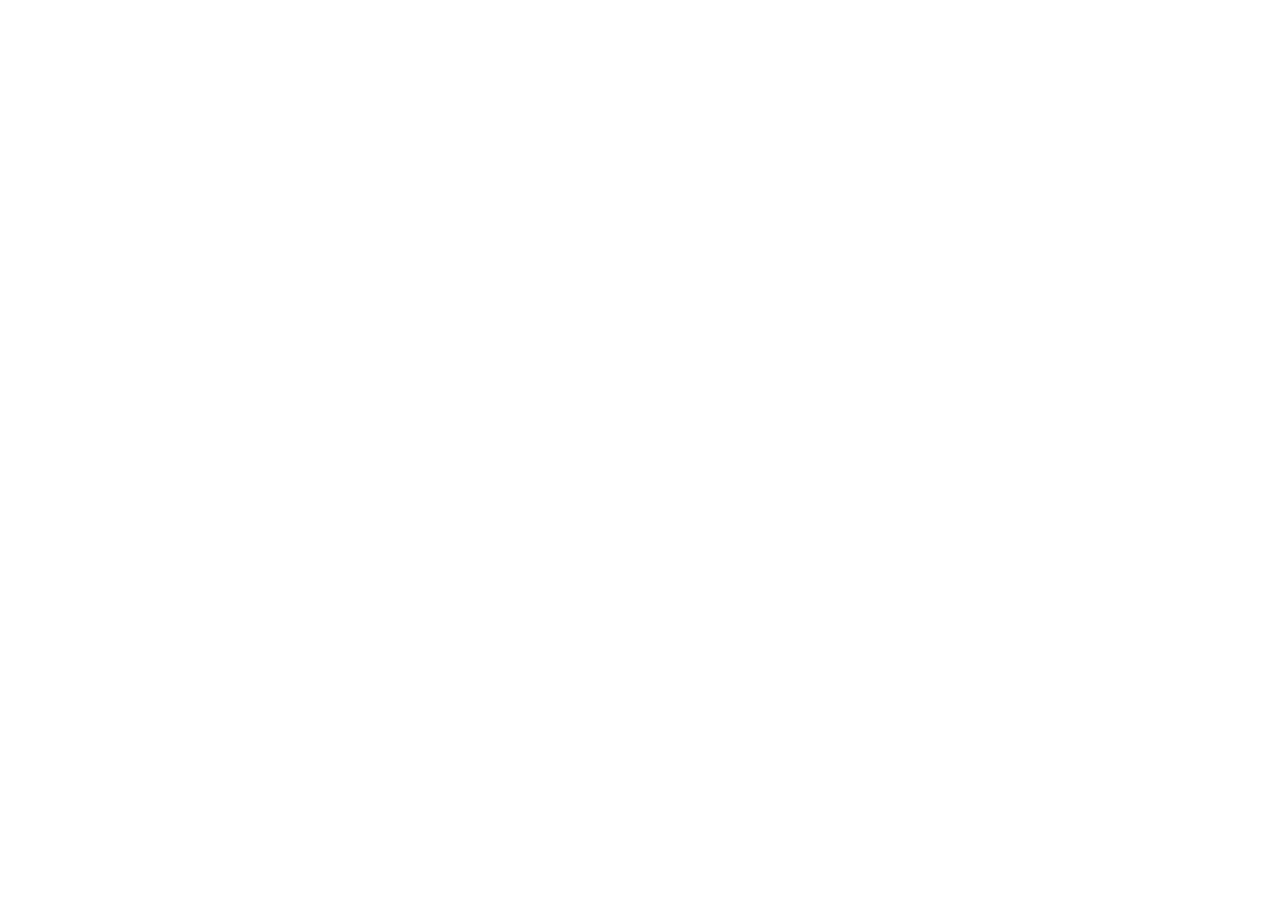
==== src/main/resources/templates/topics/index.html @ e214e5e2 "#5 話題投稿画面の作成" ====
<!DOCTYPE html>
<html xmlns:th="http://www.thymeleaf.org" xmlns:layout="http://www.ultraq.net.nz/thymeleaf/layout" layout:decorate="~{layouts/layout}">
    <head>
        <title>Pictgram</title>
    </head>
    <body>
        <div class="topics-index-wrapper" layout:fragment="contents">
            <div class="container">
                <div class="row" th:each="topic : ${list}">
                    <div class="col-md-6 mx-auto">
                        <main>
                            <h2 class="author" th:text="${topic.user.name}"></h2>
                            <img src="" th:if="${@environment.getProperty('image.local')}" th:src="${topic.imageData}"
                                class="image" />
                            <img src="" th:unless="${@environment.getProperty('image.local')}" th:src="${topic.path}"
                                class="image" />
                            <pre class="description" th:text="${topic.description}"></pre>
                        </main>
                    </div>
                </div>
            </div>
        </div>
    </body>
</html>
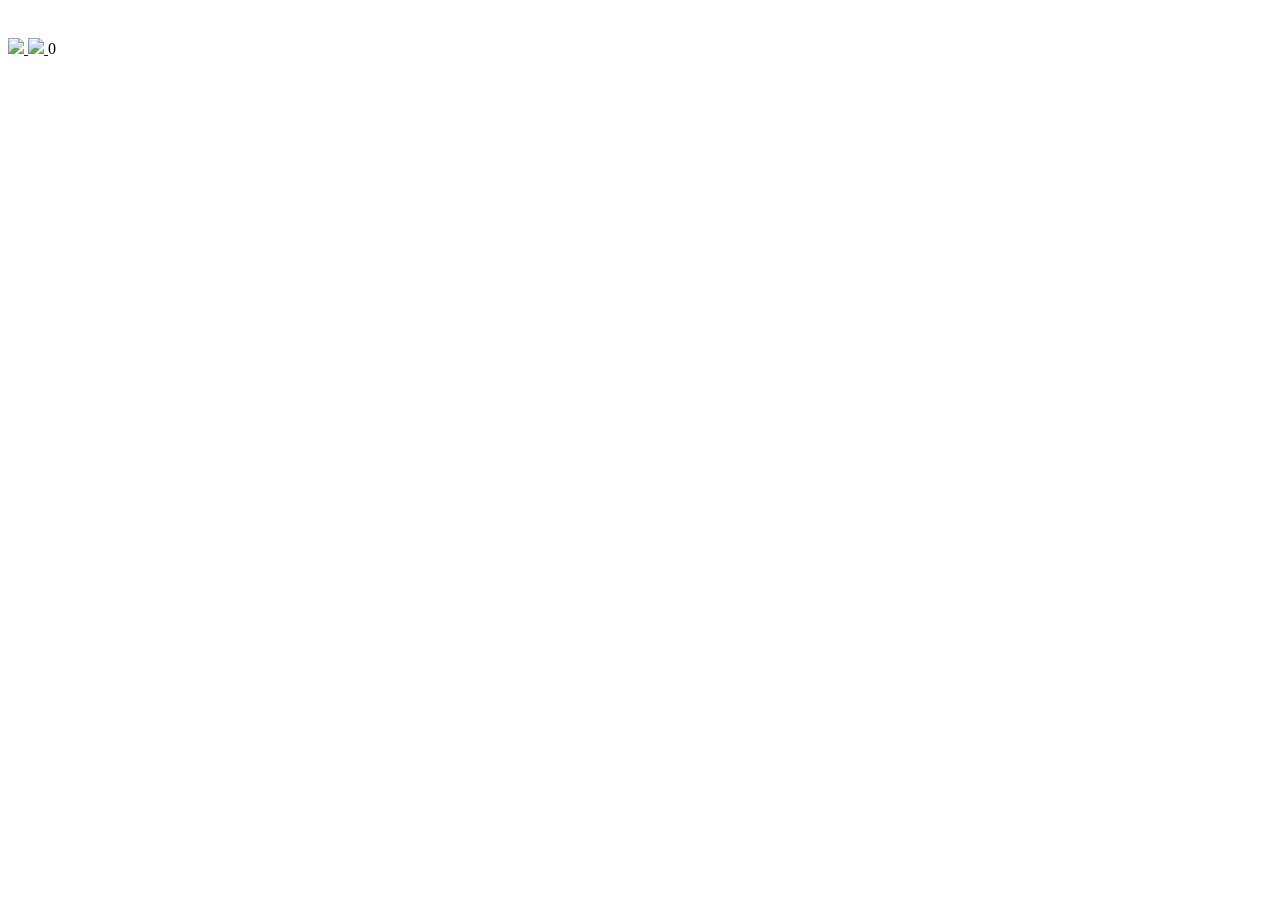
==== commit 2e4c7423: "#7お気に入り画面の作成" ====
--- a/src/main/resources/templates/topics/index.html
+++ b/src/main/resources/templates/topics/index.html
@@ -14,6 +14,16 @@
                                 class="image" />
                             <img src="" th:unless="${@environment.getProperty('image.local')}" th:src="${topic.path}"
                                 class="image" />
+								<div class="icons">
+								  <a th:if="${topic.favorite != null}" rel="nofollow" class="icon convert" data-method="delete" href="/favorite?topic_id=1" th:href="@{'/favorite'}" th:data-topic_id="${topic.id}" th:data-_csrf="${_csrf.token}">
+								   <img class="favorite-on" src="/images/icons/heart.png" th:src="@{/images/icons/heart.png}" />  
+								  </a>
+								  <a th:if="${topic.favorite == null}" rel="nofollow" class="icon convert" data-method="post" href="/favorite?topic_id=1" th:href="@{'/favorite'}" th:data-topic_id="${topic.id}" th:data-_csrf="${_csrf.token}">
+								    <img src="/images/icons/heart-black.png" th:src="@{/images/icons/heart-black.png}" />
+								  </a>
+								    <span class="count" th:text="${#lists.size(topic.favorites)}">0</span>
+								</div>
+								    <pre class="description" th:text="${topic.description}"></pre>
                             <pre class="description" th:text="${topic.description}"></pre>
                         </main>
                     </div>
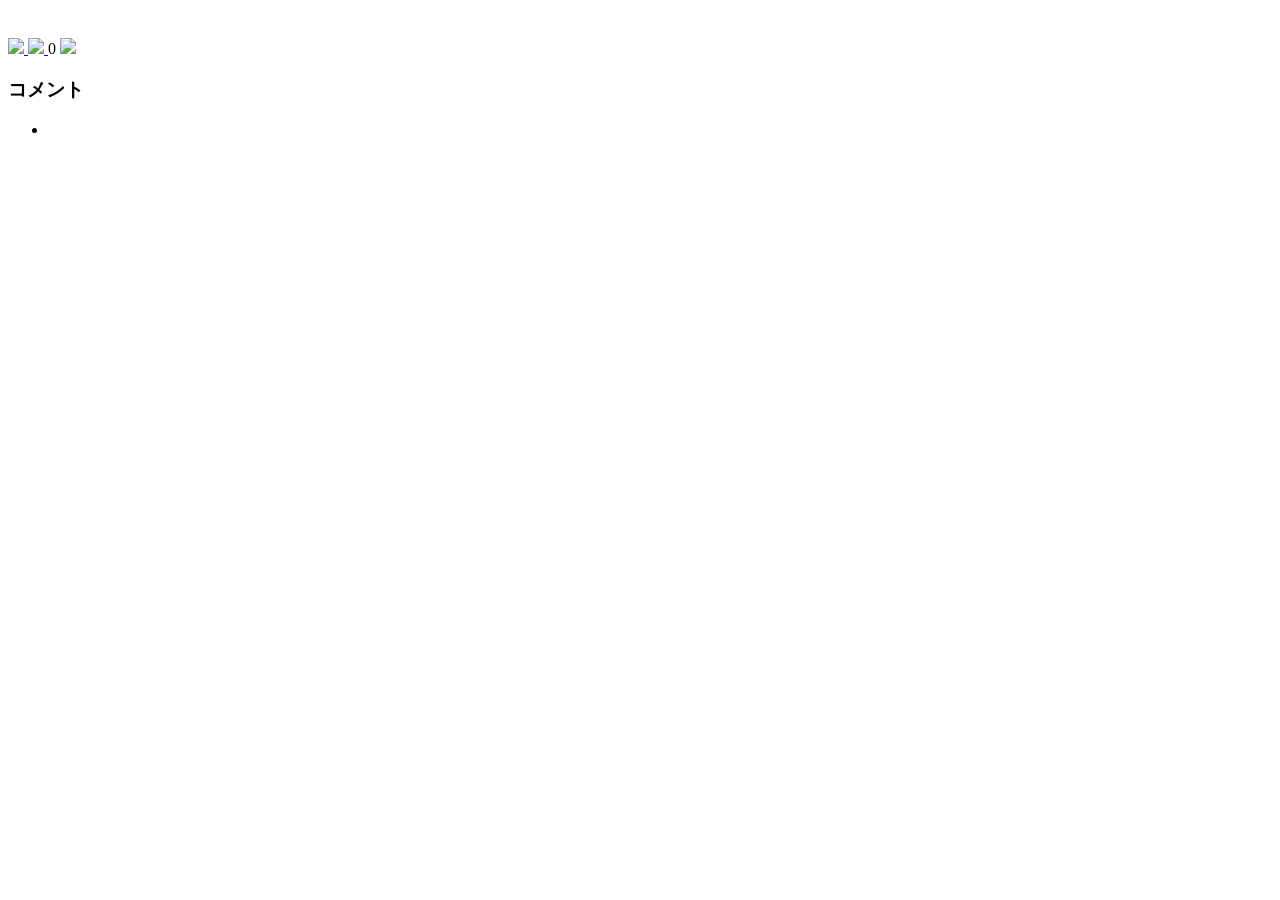
==== commit 65cc54d5: "#9コメント画面の作成" ====
--- a/src/main/resources/templates/topics/index.html
+++ b/src/main/resources/templates/topics/index.html
@@ -1,34 +1,54 @@
 <!DOCTYPE html>
-<html xmlns:th="http://www.thymeleaf.org" xmlns:layout="http://www.ultraq.net.nz/thymeleaf/layout" layout:decorate="~{layouts/layout}">
-    <head>
-        <title>Pictgram</title>
-    </head>
-    <body>
-        <div class="topics-index-wrapper" layout:fragment="contents">
-            <div class="container">
-                <div class="row" th:each="topic : ${list}">
-                    <div class="col-md-6 mx-auto">
-                        <main>
-                            <h2 class="author" th:text="${topic.user.name}"></h2>
-                            <img src="" th:if="${@environment.getProperty('image.local')}" th:src="${topic.imageData}"
-                                class="image" />
-                            <img src="" th:unless="${@environment.getProperty('image.local')}" th:src="${topic.path}"
-                                class="image" />
-								<div class="icons">
-								  <a th:if="${topic.favorite != null}" rel="nofollow" class="icon convert" data-method="delete" href="/favorite?topic_id=1" th:href="@{'/favorite'}" th:data-topic_id="${topic.id}" th:data-_csrf="${_csrf.token}">
-								   <img class="favorite-on" src="/images/icons/heart.png" th:src="@{/images/icons/heart.png}" />  
-								  </a>
-								  <a th:if="${topic.favorite == null}" rel="nofollow" class="icon convert" data-method="post" href="/favorite?topic_id=1" th:href="@{'/favorite'}" th:data-topic_id="${topic.id}" th:data-_csrf="${_csrf.token}">
-								    <img src="/images/icons/heart-black.png" th:src="@{/images/icons/heart-black.png}" />
-								  </a>
-								    <span class="count" th:text="${#lists.size(topic.favorites)}">0</span>
-								</div>
-								    <pre class="description" th:text="${topic.description}"></pre>
-                            <pre class="description" th:text="${topic.description}"></pre>
-                        </main>
-                    </div>
-                </div>
-            </div>
-        </div>
-    </body>
+<html xmlns:th="http://www.thymeleaf.org" xmlns:layout="http://www.ultraq.net.nz/thymeleaf/layout"
+	layout:decorate="~{layouts/layout}">
+
+<head>
+	<title>Pictgram</title>
+</head>
+
+<body>
+	<div class="topics-index-wrapper" layout:fragment="contents">
+		<div class="container">
+			<div class="row" th:each="topic : ${list}">
+				<div class="col-md-6 mx-auto">
+					<main>
+						<h2 class="author" th:text="${topic.user.name}"></h2>
+						<img src="" th:if="${@environment.getProperty('image.local')}" th:src="${topic.imageData}"
+							class="image" />
+						<img src="" th:unless="${@environment.getProperty('image.local')}" th:src="${topic.path}"
+							class="image" />
+						<div class="icons">
+							<a th:if="${topic.favorite != null}" rel="nofollow" class="icon convert"
+								data-method="delete" href="/favorite?topic_id=1" th:href="@{'/favorite'}"
+								th:data-topic_id="${topic.id}" th:data-_csrf="${_csrf.token}">
+								<img class="favorite-on" src="/images/icons/heart.png"
+									th:src="@{/images/icons/heart.png}" />
+							</a>
+							<a th:if="${topic.favorite == null}" rel="nofollow" class="icon convert" data-method="post"
+								href="/favorite?topic_id=1" th:href="@{'/favorite'}" th:data-topic_id="${topic.id}"
+								th:data-_csrf="${_csrf.token}">
+								<img src="/images/icons/heart-black.png" th:src="@{/images/icons/heart-black.png}" />
+							</a>
+							<span class="count" th:text="${#lists.size(topic.favorites)}">0</span>
+							<a href="/topics/1/comments/new" th:href="@{'/topics/{id}/comments/new'(id=${topic.id})}"
+								class="icon" th:data-_csrf="${_csrf.token}">
+								<img src="/images/icons/comment.png" th:src="@{/images/icons/comment.png}" />
+							</a>
+						</div>
+						<pre class="description" th:text="${topic.description}"></pre>
+						<div class="comments">
+							<h3 class='text-center' th:text="#{topics.index.comment}">コメント</h3>
+							<ul th:each="comment : ${topic.comments}">
+								<li>
+									<pre class="description" th:text="${comment.description}"></pre>
+								</li>
+							</ul>
+						</div>
+					</main>
+				</div>
+			</div>
+		</div>
+	</div>
+</body>
+
 </html>
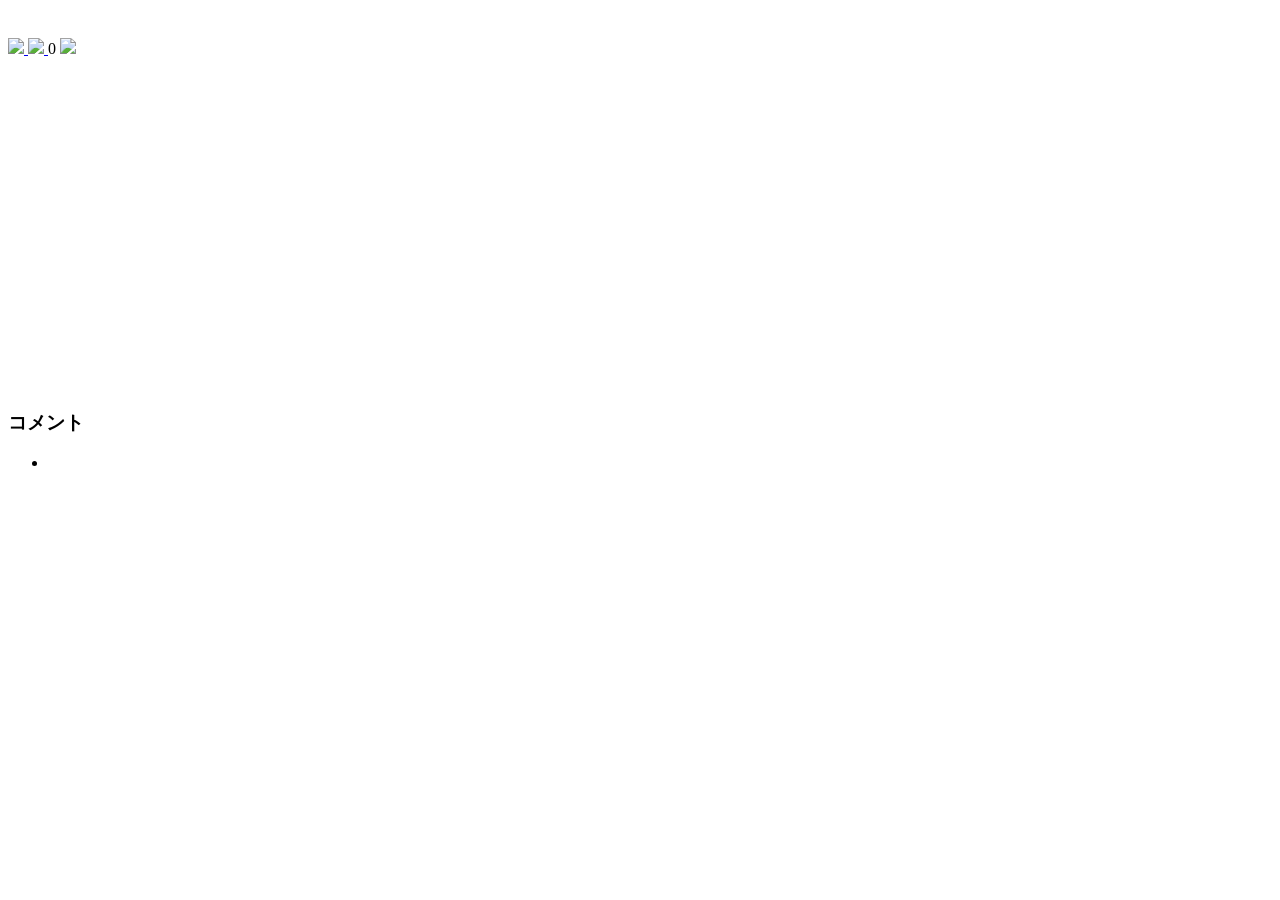
==== commit 740c3eaf: "#18 Googleマップの追加" ====
--- a/src/main/resources/templates/topics/index.html
+++ b/src/main/resources/templates/topics/index.html
@@ -8,8 +8,27 @@
 
 <body>
 	<div class="topics-index-wrapper" layout:fragment="contents">
+		<script src="https://polyfill.io/v3/polyfill.min.js?features=default"></script>
+		<script defer
+			th:src="|https://maps.googleapis.com/maps/api/js?key=${@environment.getProperty('googlemap.key')}&callback=initMap|"></script>
+		<style type="text/css">
+			.map {
+				height: 100%;
+			}
+
+		</style>
+		<script th:inline="javascript">
+			function initMap() {
+				/*[# th:each="topic : ${list}"]*/
+				/*[# th:if="${topic.latitude != null and topic.longitude != null}"]*/
+				new google.maps.Map(document.getElementById("map[[${topic.id}]]"), {center: { lat: [[${topic.latitude}]], lng: [[${topic.longitude}]] },zoom: 16,});
+				/*[/]*/
+				/*[/]*/
+			}
+		</script>
 		<div class="container">
 			<div class="row" th:each="topic : ${list}">
+				<a th:id="${topic.id}"></a>
 				<div class="col-md-6 mx-auto">
 					<main>
 						<h2 class="author" th:text="${topic.user.name}"></h2>
@@ -36,6 +55,9 @@
 							</a>
 						</div>
 						<pre class="description" th:text="${topic.description}"></pre>
+						<div style="height: 320px" th:if="${topic.latitude != null and topic.longitude != null}">
+							<div class="map" th:id="|map${topic.id}|"></div>
+						</div>
 						<div class="comments">
 							<h3 class='text-center' th:text="#{topics.index.comment}">コメント</h3>
 							<ul th:each="comment : ${topic.comments}">
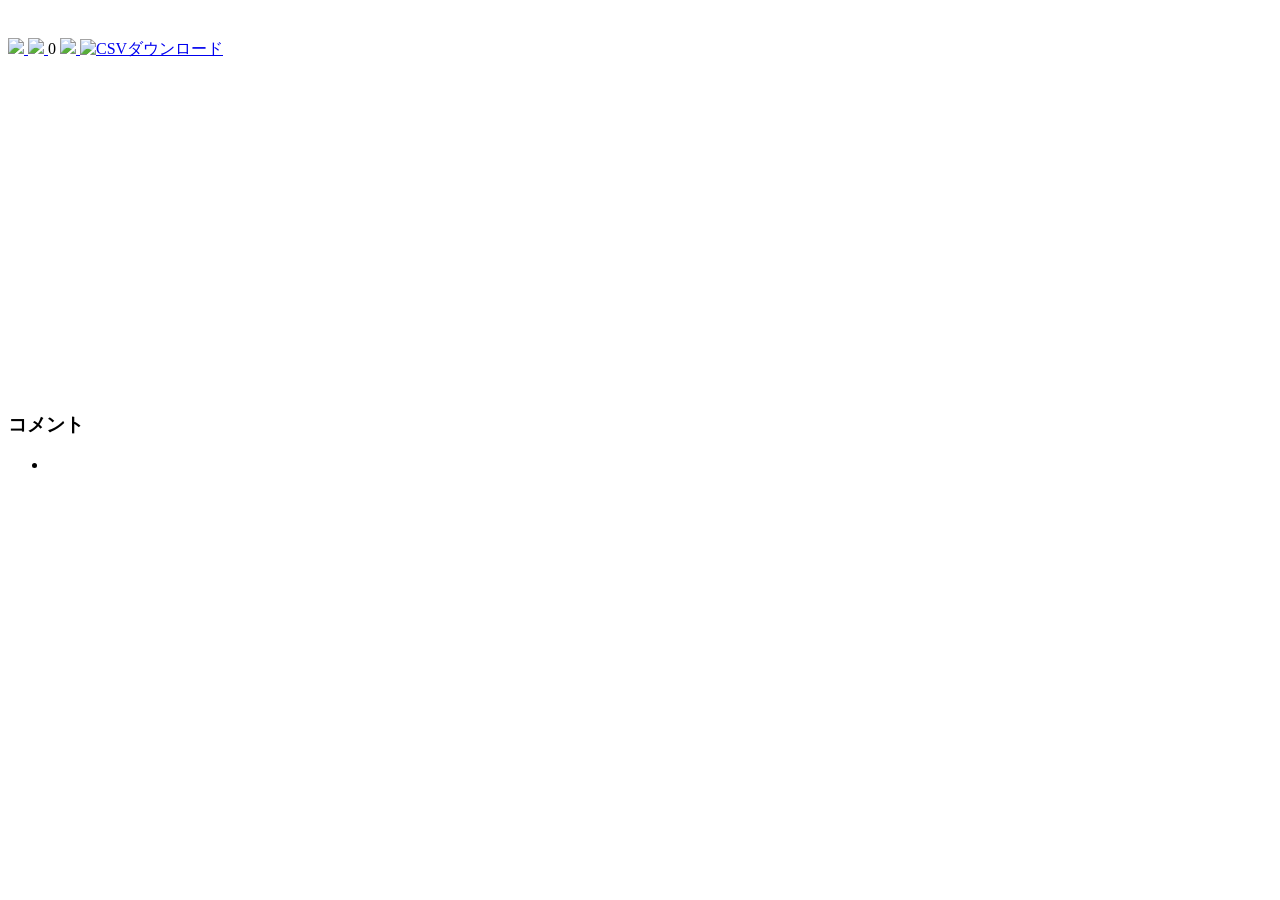
==== commit fa92596e: "#22 CSVダウンロード機能の改善" ====
--- a/src/main/resources/templates/topics/index.html
+++ b/src/main/resources/templates/topics/index.html
@@ -53,6 +53,10 @@
 								class="icon" th:data-_csrf="${_csrf.token}">
 								<img src="/images/icons/comment.png" th:src="@{/images/icons/comment.png}" />
 							</a>
+							<!-- ▼ 追加：CSVダウンロードボタン -->
+							<a href="/topics/topic.csv" th:href="@{/topics/topic.csv}" class="icon" title="CSVダウンロード">
+							    <img src="/images/icons/download.png" th:src="@{/images/icons/download.png}" alt="CSVダウンロード" />
+							</a>
 						</div>
 						<pre class="description" th:text="${topic.description}"></pre>
 						<div style="height: 320px" th:if="${topic.latitude != null and topic.longitude != null}">
